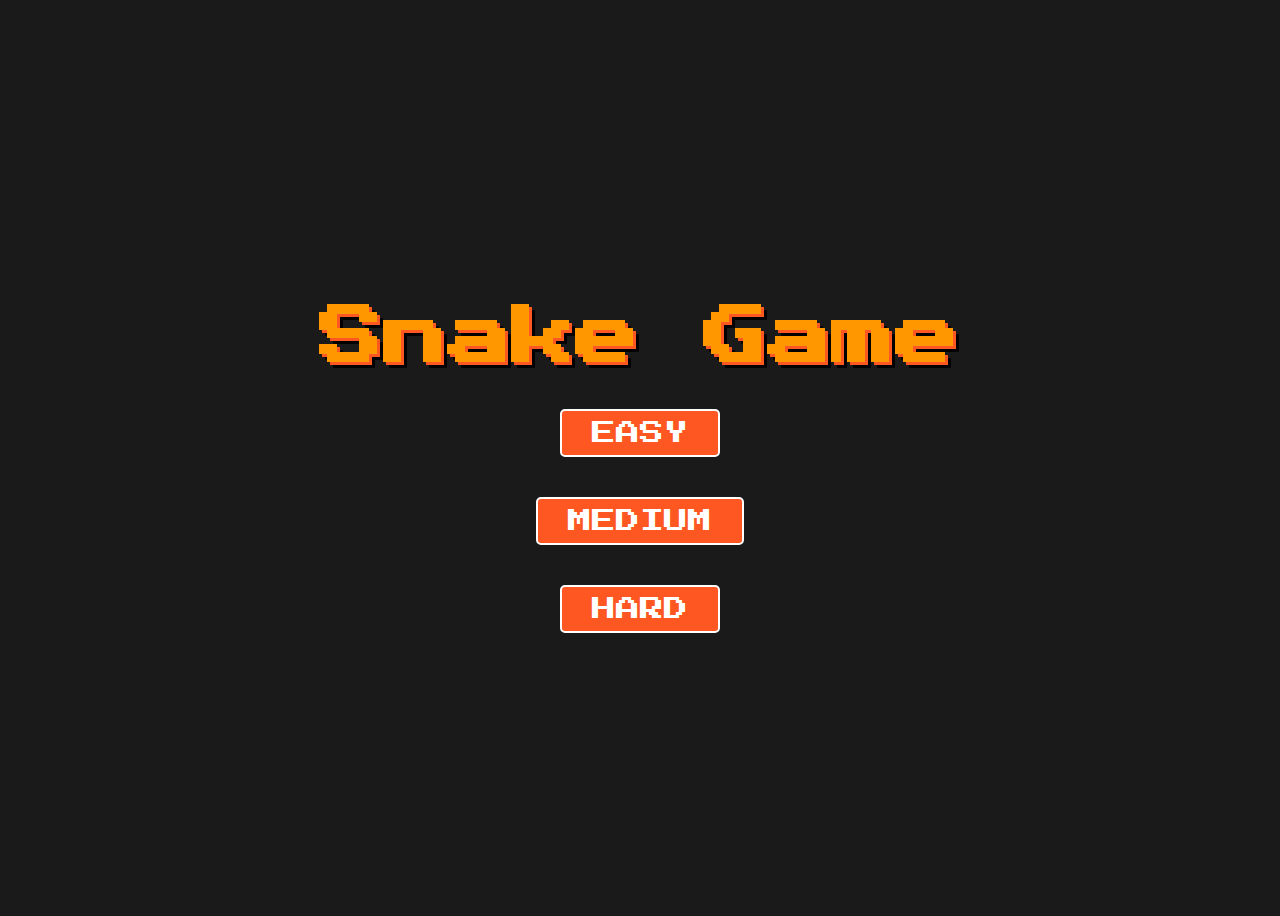
==== snake.html @ b9093ea1 "Initial commit" ====
<!DOCTYPE html>
<html lang="en">
<head>
    <meta charset="UTF-8">
    <meta name="viewport" content="width=device-width, initial-scale=1.0">
    <title>Snake Game</title>
    <link rel="stylesheet" href="/sstyle.css">
  <link href="https://fonts.googleapis.com/css2?family=Press+Start+2P&display=swap" rel="stylesheet">
</head>
<body>
    <div id="start-screen" class="screen">
        <h1 id="game-title">Snake Game</h1>
        <button id="easy-button" onclick="startGame('easy')">Easy</button>
        <button id="medium-button" onclick="startGame('medium')">Medium</button>
        <button id="hard-button" onclick="startGame('hard')">Hard</button>

    </div>

    <div id="game-container" class="screen">
        <canvas id="game-board"></canvas>
        <div id="scoreboard">Score: <span id="score">0</span></div>
        <button id="end-button" onclick="endGame()">End Game</button>
    </div>

    <!-- Popup Modal -->
    <div id="game-over-modal" class="modal">
        <div class="modal-content">
            <h2>Game Over!</h2>
            <p>Total Score: <span id="final-score">0</span></p>
            <div class="modal-buttons">
                <button id="retry-button" onclick="restartGame()">Retry</button>
                <button id="end-game-button" onclick="endGameFromPopup()">End Game</button>
            </div>
        </div>
    </div>
    <audio id="chomp-sound" src="chomp.wav" preload="auto"></audio>
    <audio id="powerup-sound" src="/powerup.wav" preload="auto"></audio>
    <audio id="bgm" src="bgm.mp3" preload="auto"></audio>
    <script src="/sscript.js"></script>
</body>
</html>
---- sstyle.css ----
@font-face {
    font-family: 'Press Start 2P';
    src: url('https://fonts.gstatic.com/s/pressstart2p/v12/e3tac2tF6fQT1vn7pX9UtYYg.woff2') format('woff2');
    font-weight: normal;
    font-style: normal;
}
{
    margin: 0;
    padding: 0;
    box-sizing: border-box;
}

body {
    font-family: 'Press Start 2P', cursive;
    background-color: #1a1a1a;
    color: #ffffff;
    display: flex;
    justify-content: center;
    align-items: center;
    height: 100vh;
    overflow: hidden;
    flex-direction: column;
}

.screen {
    display: none;
    text-align: center;
}

#start-screen {
    display: flex;
    flex-direction: column;
    justify-content: center;
    align-items: center;
}

#game-title {
    font-size: 4rem;
    color: #ff9800;
    text-shadow: 3px 3px 0px #ff5722, 6px 6px 0px #000000;
    margin-bottom: 20px;
}

button {
    font-family: 'Press Start 2P', cursive;
    font-size: 1.5rem;
    padding: 10px 30px;
    background-color: #ff5722;
    border: 2px solid #fff;
    color: #fff;
    cursor: pointer;
    margin: 20px 0;
    border-radius: 5px;
    text-transform: uppercase;
}

button:hover {
    background-color: #e64a19;
    transform: scale(1.05);
}

#game-container {
    display: none;
    text-align: center;
}

canvas {
    border: 3px solid #ffffff;
    background-color: #1a1a1a;
    margin-bottom: 20px;
}

#scoreboard {
    position: absolute;
    top: 50px;
    right: 540px;
    font-size: 1.5rem;
    color: #ffff66;
    font-weight: bold;
    text-shadow: 2px 2px 0px #000000;
}

#end-button {
    position: absolute;
    bottom: 20px;
    right: 515px;
    font-size: 1.5rem;
    padding: 10px 30px;
    background-color: #ff5722;
    border: none;
    color: white;
    cursor: pointer;
    border-radius: 5px;
    text-transform: uppercase;
}

#end-button:hover {
    background-color: #e64a19;
}

.modal {
    display: none;
    position: fixed;
    top: 0;
    left: 0;
    width: 100%;
    height: 100%;
    background-color: rgba(0, 0, 0, 0.8);
    justify-content: center;
    align-items: center;
    z-index: 1000;
}

.modal-content {
    background-color: #1a1a1a;
    padding: 20px;
    border-radius: 10px;
    text-align: center;
    color: #ffff66;
    border: 2px solid #ff5722;
}

.modal h2 {
    color: #ff5722;
    text-shadow: 2px 2px 0px #ff9800, 4px 4px 0px #000000;
}

.modal .modal-buttons {
    margin-top: 20px;
}

.modal button {
    background-color: #ff5722;
    color: white;
    margin: 10px;
    font-family: 'Press Start 2P', cursive;
    font-size: 1.2rem;
}

.modal button:hover {
    background-color: #e64a19;
}

#game-board {
    width: 400px;
    height: 400px;
    background: url('https://www.transparenttextures.com/patterns/asfalt-dark.png');
    background-size: 50px 50px;
}

.top-scores div {
    display: flex;
    justify-content: center;
    align-items: center;
    font-family: 'Press Start 2P', cursive;
    font-size: 1.2rem;
    color: #ffff66;
    margin-bottom: 10px;
    text-shadow: 2px 2px 0px #000;
}
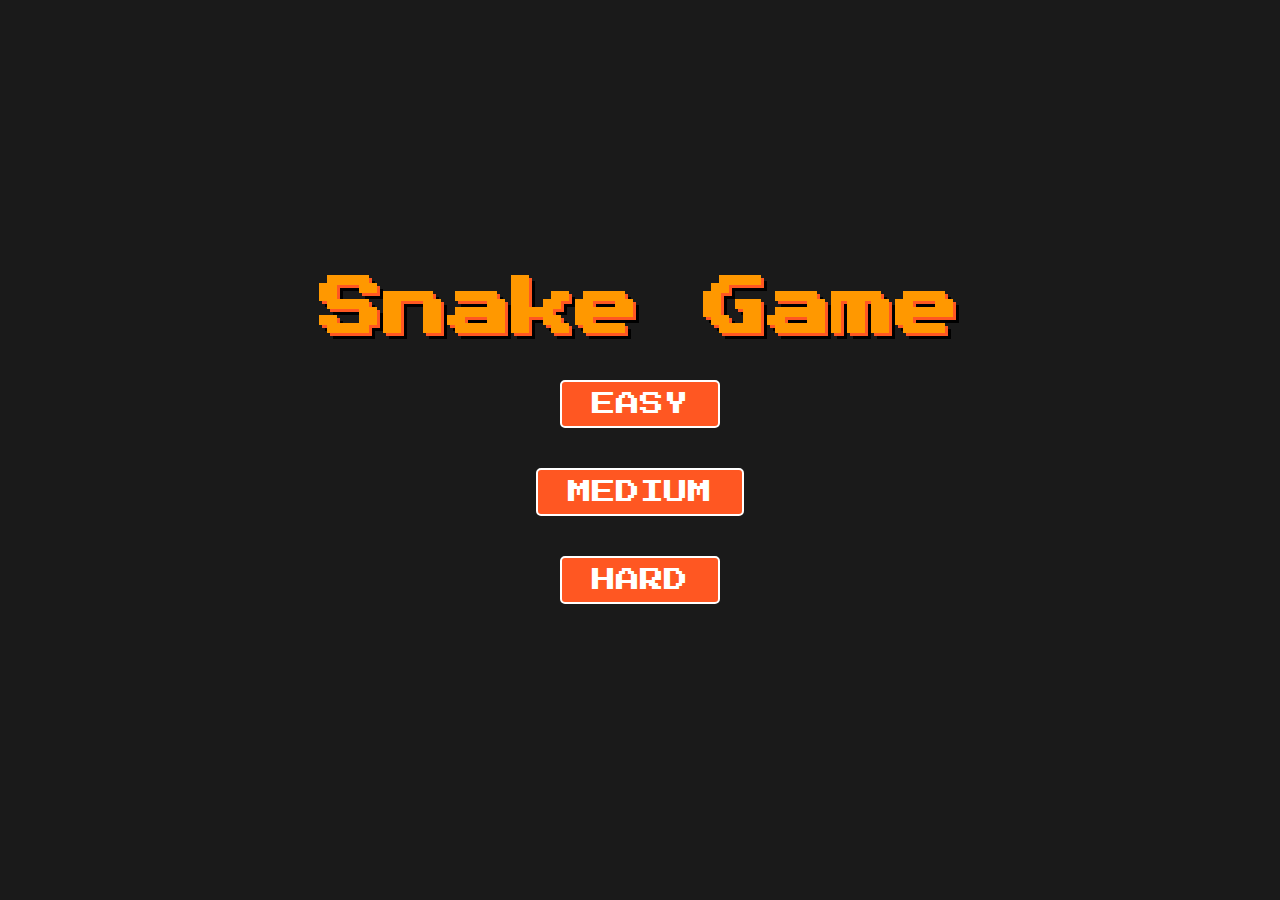
==== commit f3aa0a42: "Remove secret key" ====
--- a/snake.html
+++ b/snake.html
@@ -36,6 +36,7 @@
     <audio id="chomp-sound" src="chomp.wav" preload="auto"></audio>
     <audio id="powerup-sound" src="/powerup.wav" preload="auto"></audio>
     <audio id="bgm" src="bgm.mp3" preload="auto"></audio>
+    <audio id="hitSound" src="hitwall.wav" preload="auto"></audio>
     <script src="/sscript.js"></script>
 </body>
 </html>
--- a/sstyle.css
+++ b/sstyle.css
@@ -4,7 +4,7 @@
     font-weight: normal;
     font-style: normal;
 }
-{
+*{
     margin: 0;
     padding: 0;
     box-sizing: border-box;
@@ -20,6 +20,7 @@
     height: 100vh;
     overflow: hidden;
     flex-direction: column;
+    padding: 10px;
 }
 
 .screen {
@@ -113,20 +114,33 @@
 
 .modal-content {
     background-color: #1a1a1a;
-    padding: 20px;
-    border-radius: 10px;
+    padding: 30px;
+    border-radius: 15px;
     text-align: center;
     color: #ffff66;
-    border: 2px solid #ff5722;
+    border: 3px solid #ff5722;
+    box-shadow: 0 0 10px rgba(0, 0, 0, 0.5);
 }
 
 .modal h2 {
     color: #ff5722;
     text-shadow: 2px 2px 0px #ff9800, 4px 4px 0px #000000;
+    font-size: 2rem;
+    margin-bottom: 20px;
+}
+
+.modal .top-scores div {
+    margin: 10px;
+    padding: 15px;
+    border: 2px solid #fff;
+    background: #1a1a1a;
+    font-size: 1.2rem;
+    color: #ffff66;
+    text-shadow: 2px 2px 0px #000;
 }
 
 .modal .modal-buttons {
-    margin-top: 20px;
+    margin-top: 30px;
 }
 
 .modal button {
@@ -135,10 +149,14 @@
     margin: 10px;
     font-family: 'Press Start 2P', cursive;
     font-size: 1.2rem;
+    padding: 10px 20px;
+    border-radius: 5px;
+    border: 2px solid #fff;
 }
 
 .modal button:hover {
     background-color: #e64a19;
+    transform: scale(1.05);
 }
 
 #game-board {
@@ -153,8 +171,16 @@
     justify-content: center;
     align-items: center;
     font-family: 'Press Start 2P', cursive;
-    font-size: 1.2rem;
+    font-size: 2.2rem;
     color: #ffff66;
     margin-bottom: 10px;
     text-shadow: 2px 2px 0px #000;
-}+}
+
+.modal p {
+    font-size: 1.5rem;
+    font-weight: bold;
+    color: #8af72a;
+    margin-bottom: 20px;
+}
+
